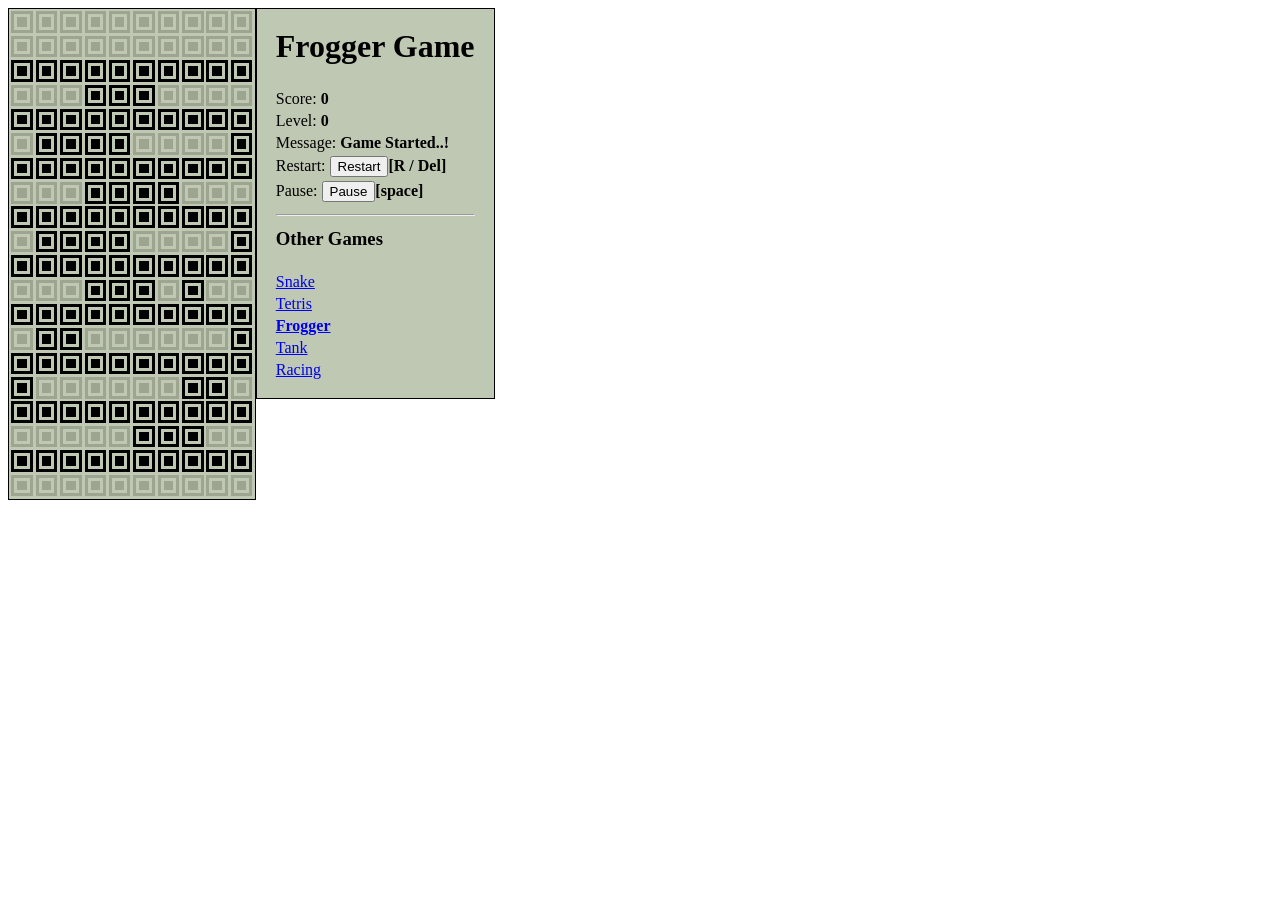
==== frogger.html @ 3b4e9e75 "frogger game" ====
<html>
<head>
    <meta charset="utf-8">
    <meta name="viewport" content="width=device-width, initial-scale=1, shrink-to-fit=no">
    <link rel="stylesheet" href="./css/style.css">
    <script src="./js/script.js"></script>
</head>
<body>
    <div id="gamepanel"></div>
</body>
<script>

function setupFroggerGameScreen() {
    const containerDiv = document.createElement("div");
    const table = document.createElement("table");
    for (var yc = 0; yc < 11; yc++) {
        if (yc > 1) {
            const tr = document.createElement("tr");
            for (var xc = 0; xc < 10; xc++) {
                const td = document.createElement("td");
                const span = document.createElement("span");
                span.className = "active";
                td.appendChild(span);
                tr.appendChild(td);
            }
            table.appendChild(tr);
        }
        const tr = document.createElement("tr");
        for (var xc = 0; xc < 10; xc++) {
            const td = document.createElement("td");
            const span = document.createElement("span");
            span.id = `pixel_${xc}_${yc}`;
            td.appendChild(span);
            tr.appendChild(td);
        }
        table.appendChild(tr);
    }
    containerDiv.appendChild(table);
    return containerDiv;
}

function setupFroggerGamePanel(name) {
    document.title = name + " | Bricks Game";
    const gamePanelDiv = document.getElementById("gamepanel");
    gamePanelDiv.appendChild(setupFroggerGameScreen());

    gamePanelDiv.appendChild(setupResultScreen(name));

    for (const audio of audios) {
        const srcTag = document.createElement("source");
        srcTag.src = audio.src;
        srcTag.type = "audio/ogg";
        const audioTag = document.createElement("audio");
        audioTag.id = audio.id;
        audioTag.appendChild(srcTag);
        document.body.appendChild(audioTag);
    }
}
setupFroggerGamePanel("Frogger");

var speed = null;
var score = 0;
var level = 1;
var timer = null;
var status = null;
var speeders = [40, 30, 20, 10, 10, 5];
var lineSlideIndex = 0;
var screen = null;

var lines = [
    [0, 0, 1, 1, 1, 0, 0, 0, 0, 0, 1, 1, 1, 0, 0, 0, 0, 0, 1, 1, 1, 0, 0, 0, 0, 0, 1, 1, 1, 0, 0, 0],
    [1, 1, 1, 1, 0, 0, 0, 0, 1, 1, 1, 1, 0, 0, 0, 0, 1, 1, 1, 1, 0, 0, 0, 0, 1, 1, 1, 1, 0, 0, 0, 0],
    [0, 0, 1, 1, 1, 1, 0, 0, 0, 0, 1, 1, 1, 1, 0, 0, 0, 0, 1, 1, 1, 1, 0, 0, 0, 0, 1, 1, 1, 1, 0, 0],
    [1, 1, 1, 1, 0, 0, 0, 0, 1, 1, 1, 1, 0, 0, 0, 0, 1, 1, 1, 1, 0, 0, 0, 0, 1, 1, 1, 1, 0, 0, 0, 0],
    [0, 0, 1, 1, 1, 0, 1, 0, 0, 0, 0, 1, 1, 0, 0, 0, 0, 1, 1, 0, 0, 0, 0, 0, 0, 1, 1, 0, 0, 0, 1, 0],
    [1, 1, 0, 0, 0, 0, 0, 0, 1, 1, 0, 0, 0, 0, 0, 1, 1, 1, 1, 1, 0, 0, 0, 1, 1, 1, 1, 1, 0, 0, 0, 0],
    [0, 0, 0, 0, 0, 0, 1, 1, 0, 0, 0, 0, 0, 1, 1, 1, 1, 0, 0, 0, 0, 1, 1, 1, 1, 0, 0, 0, 0, 0, 1, 1],
    [0, 0, 0, 0, 1, 1, 1, 0, 0, 0, 0, 0, 1, 1, 1, 1, 0, 0, 0, 0, 0, 1, 1, 1, 0, 0, 0, 0, 0, 1, 1, 0]
]

document.getElementById("restartbtn").onclick = init;
document.getElementById("pausebtn").onclick = pause;
document.getElementById("resumebtn").onclick = resume;

function move() {
    for (c = 0 ;c < lines.length; c++) {
        for (r = 0; r < lines[c].length; r++) {
            if ((r + lineSlideIndex)%32 < 10) {
                if (lines[c][r] == 1) {
                    onPixel((r + lineSlideIndex)%32, c + 2);
                } else {
                    offPixel((r + lineSlideIndex)%32, c + 2);
                }
            }
        }
    }

    lineSlideIndex++;
}

function init() {
    speed = 1000;
    level = 0;
    score = 0;
    status = "start";
    screen = {
        y_0: {x_0: 0, x_1: 0, x_2: 0, x_3: 0, x_4: 0, x_5: 0, x_6: 0, x_7: 0, x_8: 0, x_9: 0},
        y_1: {x_0: 0, x_1: 0, x_2: 0, x_3: 0, x_4: 0, x_5: 0, x_6: 0, x_7: 0, x_8: 0, x_9: 0},
        y_2: {x_0: 0, x_1: 0, x_2: 0, x_3: 0, x_4: 0, x_5: 0, x_6: 0, x_7: 0, x_8: 0, x_9: 0},
        y_3: {x_0: 0, x_1: 0, x_2: 0, x_3: 0, x_4: 0, x_5: 0, x_6: 0, x_7: 0, x_8: 0, x_9: 0},
        y_4: {x_0: 0, x_1: 0, x_2: 0, x_3: 0, x_4: 0, x_5: 0, x_6: 0, x_7: 0, x_8: 0, x_9: 0},
        y_5: {x_0: 0, x_1: 0, x_2: 0, x_3: 0, x_4: 0, x_5: 0, x_6: 0, x_7: 0, x_8: 0, x_9: 0},
        y_6: {x_0: 0, x_1: 0, x_2: 0, x_3: 0, x_4: 0, x_5: 0, x_6: 0, x_7: 0, x_8: 0, x_9: 0},
        y_7: {x_0: 0, x_1: 0, x_2: 0, x_3: 0, x_4: 0, x_5: 0, x_6: 0, x_7: 0, x_8: 0, x_9: 0},
        y_8: {x_0: 0, x_1: 0, x_2: 0, x_3: 0, x_4: 0, x_5: 0, x_6: 0, x_7: 0, x_8: 0, x_9: 0},
        y_9: {x_0: 0, x_1: 0, x_2: 0, x_3: 0, x_4: 0, x_5: 0, x_6: 0, x_7: 0, x_8: 0, x_9: 0},
        y_10: {x_0: 0, x_1: 0, x_2: 0, x_3: 0, x_4: 0, x_5: 0, x_6: 0, x_7: 0, x_8: 0, x_9: 0},
    };
    document.getElementById("level").innerText = level;
    document.getElementById("score").innerText = score;
    document.getElementById("message").innerText = "Game Started..!";
    document.getElementById("pause").style = "";
    document.getElementById("resume").style = "display: none;";
/*
    for (var xc = 0; xc < 10; xc++) {
        for (var yc = 0; yc < 20; yc++) {
            if (yc == 2 || yc == 4 || yc == 6 || yc == 8 || yc == 10 || yc == 12 || yc == 14 || yc == 16 || yc == 18) {
                onPixel(xc, yc);
            } else {
                offPixel(xc, yc);
            }
        }
    }
*/
    if (timer == null) {
        timer = setInterval(move, speed);
    }
}

function pause() {
    if (status == "start") {
        status = "pause";
        clearInterval(timer);
        timer = null;
        document.getElementById("message").innerText = "Game Paused..!";
        document.getElementById("pause").style = "display: none;";
        document.getElementById("resume").style = "";
    }
}

function resume() {
    if (status == "pause") {
        status = "start";
        timer = setInterval(move, speed);
        document.getElementById("message").innerText = "Game Resumed..!";
        document.getElementById("pause").style = "";
        document.getElementById("resume").style = "display: none;";
    }
}


function moveUp() {
    console.log("up");
}

function moveLeft() {
    console.log("left");
}

function moveRight() {
    console.log("right");
}

function moveDown() {
    console.log("down");
    document.getElementById("level").innerText = level;
    speed = speed - speeders.shift();
    console.log("138 level", level, ", speed", speed);
    clearInterval(timer);
    timer = setInterval(moveUp, speed);
}

setupKeyUpListener(
    init, // ReloadKey
    () => {
        if (status == "start") {
            pause();
        } else if (status == "pause") {
            resume();
        }
    }, // SpaceKey
    moveUp,
    moveDown,
    moveLeft,
    moveRight
)

init();
move();
</script>
</html>
---- css/style.css ----
:root {
--main-bg-color: #bfc8b2;
--deem-color: #9da591;
--dark-color: #000000;
--pixel-size: 0.6em;
--pixel-border-size: 0.2em;
}
div {
    float: left;
}
span {
    border: var(--pixel-border-size) solid var(--main-bg-color);
    outline: var(--pixel-border-size) solid var(--deem-color);
    background-color: var(--deem-color);
    content: " ";
    display: block;
    width: var(--pixel-size);
    height: var(--pixel-size);
    margin: 0.15em;
}
.active {
    outline-color: var(--dark-color);
    background-color: var(--dark-color);
}
table {
    background-color: var(--main-bg-color);
    border: .1em solid;
}
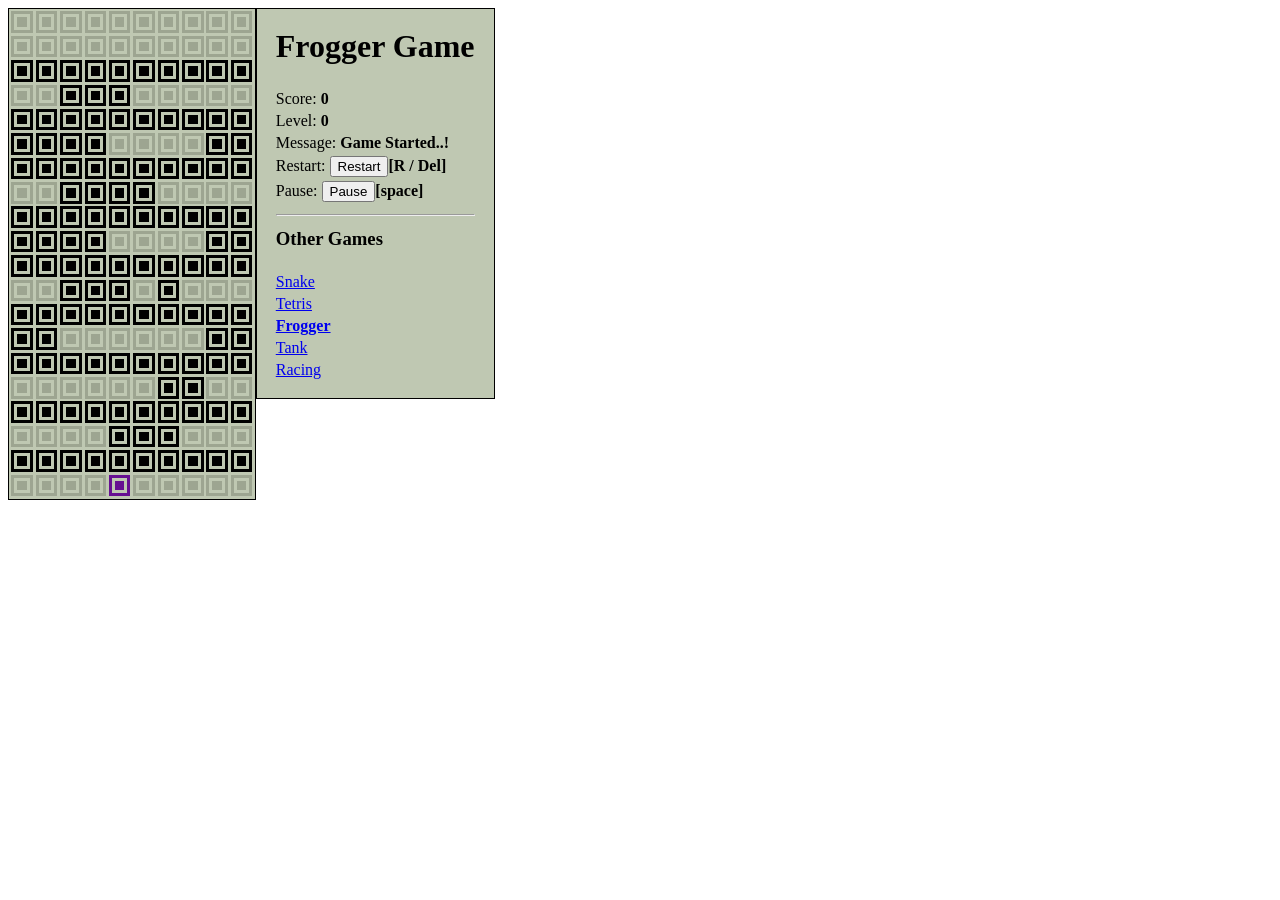
==== commit 0763faaf: "frogger game added" ====
--- a/frogger.html
+++ b/frogger.html
@@ -63,9 +63,10 @@
 var level = 1;
 var timer = null;
 var status = null;
-var speeders = [40, 30, 20, 10, 10, 5];
+var speeders = [400, 300, 200, 100];
 var lineSlideIndex = 0;
 var screen = null;
+var hero = null;
 
 var lines = [
     [0, 0, 1, 1, 1, 0, 0, 0, 0, 0, 1, 1, 1, 0, 0, 0, 0, 0, 1, 1, 1, 0, 0, 0, 0, 0, 1, 1, 1, 0, 0, 0],
@@ -78,31 +79,80 @@
     [0, 0, 0, 0, 1, 1, 1, 0, 0, 0, 0, 0, 1, 1, 1, 1, 0, 0, 0, 0, 0, 1, 1, 1, 0, 0, 0, 0, 0, 1, 1, 0]
 ]
 
-document.getElementById("restartbtn").onclick = init;
+document.getElementById("restartbtn").onclick = reload;
 document.getElementById("pausebtn").onclick = pause;
 document.getElementById("resumebtn").onclick = resume;
 
+function getHero() {
+    return {x: 4, y: 10};
+}
+
+function refreshFullDisplay(hero, screen) {
+    for (var yc = 0; yc < 11; yc++) {
+        for (var xc = 0; xc < 10; xc++) {
+            if (screen[`y_${yc}`][`x_${xc}`] == 1) {
+                onPixel(xc, yc);
+            } else {
+                offPixel(xc, yc);
+            }
+        }
+    }
+    onFoodPixel(hero.x, hero.y);
+}
+
+function isGameOver(hero, screen) {
+    if (screen[`y_${hero.y}`][`x_${hero.x}`] == 1) {
+        document.getElementById("message").innerText = "Game Over..!";
+        document.getElementById("gameover").play();
+        status = "stop";
+        clearInterval(timer);
+        timer = null;
+        return true;
+    }
+    return false;
+}
+
+function lineCreated(screen) {
+    var count = 0;
+    for (xc = 0; xc < 10; xc++) {
+        count += screen[`y_0`][`x_${xc}`];
+    }
+    if (count == 10) {
+        screen[`y_0`] = {x_0: 0, x_1: 0, x_2: 0, x_3: 0, x_4: 0, x_5: 0, x_6: 0, x_7: 0, x_8: 0, x_9: 0};
+        for (xc = 0; xc < 10; xc++) {
+            offPixel(xc, 0);
+        }
+        level++;
+        document.getElementById("level").innerText = level;
+        speed = speed - speeders.shift();
+        clearInterval(timer);
+        timer = setInterval(moveUp, speed);
+        return true;
+    }
+    return false;
+}
+
 function move() {
-    for (c = 0 ;c < lines.length; c++) {
-        for (r = 0; r < lines[c].length; r++) {
-            if ((r + lineSlideIndex)%32 < 10) {
-                if (lines[c][r] == 1) {
-                    onPixel((r + lineSlideIndex)%32, c + 2);
-                } else {
-                    offPixel((r + lineSlideIndex)%32, c + 2);
-                }
+    for (xc = 0 ;xc < lines.length; xc++) {
+        for (yc = 0; yc < lines[xc].length; yc++) {
+            if ((yc + lineSlideIndex)%32 < 10) {
+                screen[`y_${xc + 2}`][`x_${(yc + lineSlideIndex)%32}`] = lines[xc][yc];
             }
         }
     }
-
+    if (isGameOver(hero, screen)) {
+        return;
+    }
     lineSlideIndex++;
+    refreshFullDisplay(hero, screen)
 }
 
 function init() {
-    speed = 1000;
+    speed = 2000;
     level = 0;
     score = 0;
     status = "start";
+    lineSlideIndex = 0;
     screen = {
         y_0: {x_0: 0, x_1: 0, x_2: 0, x_3: 0, x_4: 0, x_5: 0, x_6: 0, x_7: 0, x_8: 0, x_9: 0},
         y_1: {x_0: 0, x_1: 0, x_2: 0, x_3: 0, x_4: 0, x_5: 0, x_6: 0, x_7: 0, x_8: 0, x_9: 0},
@@ -121,17 +171,8 @@
     document.getElementById("message").innerText = "Game Started..!";
     document.getElementById("pause").style = "";
     document.getElementById("resume").style = "display: none;";
-/*
-    for (var xc = 0; xc < 10; xc++) {
-        for (var yc = 0; yc < 20; yc++) {
-            if (yc == 2 || yc == 4 || yc == 6 || yc == 8 || yc == 10 || yc == 12 || yc == 14 || yc == 16 || yc == 18) {
-                onPixel(xc, yc);
-            } else {
-                offPixel(xc, yc);
-            }
-        }
-    }
-*/
+    hero = getHero();
+    refreshFullDisplay(hero, screen);
     if (timer == null) {
         timer = setInterval(move, speed);
     }
@@ -160,28 +201,66 @@
 
 
 function moveUp() {
-    console.log("up");
+    if (status != "start" || hero == null || hero.y == 0 || ( hero.y == 1 && screen[`y_${hero.y - 1 }`][`x_${hero.x}`] == 1)) {
+        return;
+    }
+    offPixel(hero.x, hero.y);
+    hero.y = hero.y - 1;
+    if (hero.y == 0) {
+        screen[`y_0`][`x_${hero.x}`] = 1;
+        onPixel(hero.x, hero.y);
+        score++;
+        document.getElementById("score").innerText = score;
+        document.getElementById("rotate").play();
+        hero = getHero();
+    }
+    if (lineCreated(screen)) {
+        document.getElementById("speedup").play();
+    }
+    onFoodPixel(hero.x, hero.y);
+    isGameOver(hero, screen);
 }
 
 function moveLeft() {
-    console.log("left");
+    if (status != "start" || hero == null || hero.x == 0) {
+        return;
+    }
+    offPixel(hero.x, hero.y);
+    hero.x = hero.x - 1;
+    document.getElementById("move").play();
+    onFoodPixel(hero.x, hero.y);
+    isGameOver(hero, screen);
 }
 
 function moveRight() {
-    console.log("right");
+    if (status != "start" || hero == null || hero.x == 9) {
+        return;
+    }
+    offPixel(hero.x, hero.y);
+    hero.x = hero.x + 1;
+    document.getElementById("move").play();
+    onFoodPixel(hero.x, hero.y);
+    isGameOver(hero, screen);
 }
 
 function moveDown() {
-    console.log("down");
-    document.getElementById("level").innerText = level;
-    speed = speed - speeders.shift();
-    console.log("138 level", level, ", speed", speed);
-    clearInterval(timer);
-    timer = setInterval(moveUp, speed);
+    if (status != "start" || hero == null || hero.y == 10) {
+        return;
+    }
+    offPixel(hero.x, hero.y);
+    hero.y = hero.y + 1;
+    document.getElementById("move").play();
+    onFoodPixel(hero.x, hero.y);
+    isGameOver(hero, screen);
+}
+
+function reload() {
+    init();
+    move();
 }
 
 setupKeyUpListener(
-    init, // ReloadKey
+    reload, // ReloadKey
     () => {
         if (status == "start") {
             pause();
--- a/css/style.css
+++ b/css/style.css
@@ -2,6 +2,7 @@
 --main-bg-color: #bfc8b2;
 --deem-color: #9da591;
 --dark-color: #000000;
+--food-color: #661091;
 --pixel-size: 0.6em;
 --pixel-border-size: 0.2em;
 }
@@ -22,6 +23,10 @@
     outline-color: var(--dark-color);
     background-color: var(--dark-color);
 }
+.food {
+    outline-color: var(--food-color);
+    background-color: var(--food-color);
+}
 table {
     background-color: var(--main-bg-color);
     border: .1em solid;
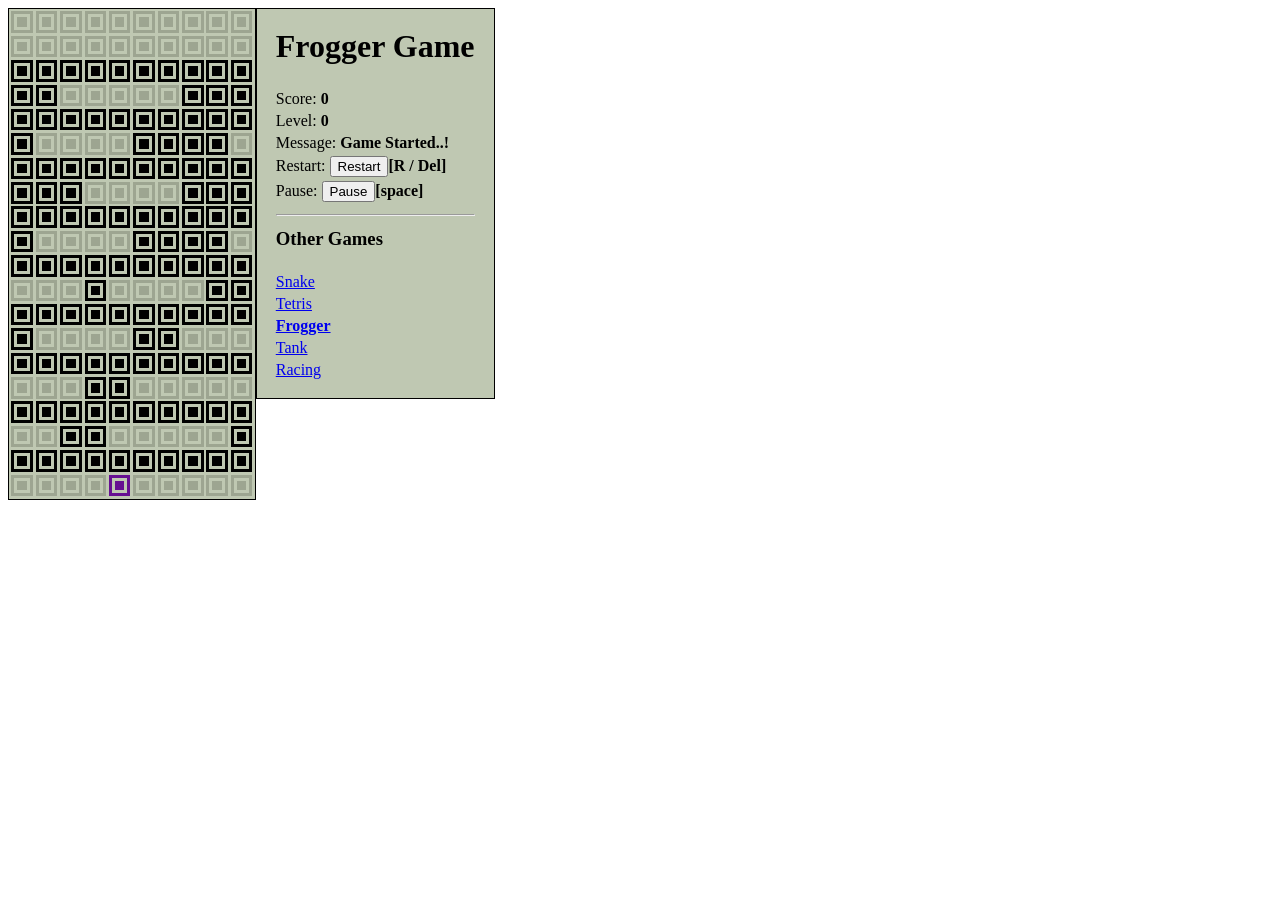
==== commit 2ba3dba7: "froggers pixel logic corrected" ====
--- a/frogger.html
+++ b/frogger.html
@@ -63,20 +63,20 @@
 var level = 1;
 var timer = null;
 var status = null;
-var speeders = [400, 300, 200, 100];
+var speeders = null;
 var lineSlideIndex = 0;
 var screen = null;
 var hero = null;
 
 var lines = [
-    [0, 0, 1, 1, 1, 0, 0, 0, 0, 0, 1, 1, 1, 0, 0, 0, 0, 0, 1, 1, 1, 0, 0, 0, 0, 0, 1, 1, 1, 0, 0, 0],
-    [1, 1, 1, 1, 0, 0, 0, 0, 1, 1, 1, 1, 0, 0, 0, 0, 1, 1, 1, 1, 0, 0, 0, 0, 1, 1, 1, 1, 0, 0, 0, 0],
-    [0, 0, 1, 1, 1, 1, 0, 0, 0, 0, 1, 1, 1, 1, 0, 0, 0, 0, 1, 1, 1, 1, 0, 0, 0, 0, 1, 1, 1, 1, 0, 0],
-    [1, 1, 1, 1, 0, 0, 0, 0, 1, 1, 1, 1, 0, 0, 0, 0, 1, 1, 1, 1, 0, 0, 0, 0, 1, 1, 1, 1, 0, 0, 0, 0],
-    [0, 0, 1, 1, 1, 0, 1, 0, 0, 0, 0, 1, 1, 0, 0, 0, 0, 1, 1, 0, 0, 0, 0, 0, 0, 1, 1, 0, 0, 0, 1, 0],
-    [1, 1, 0, 0, 0, 0, 0, 0, 1, 1, 0, 0, 0, 0, 0, 1, 1, 1, 1, 1, 0, 0, 0, 1, 1, 1, 1, 1, 0, 0, 0, 0],
-    [0, 0, 0, 0, 0, 0, 1, 1, 0, 0, 0, 0, 0, 1, 1, 1, 1, 0, 0, 0, 0, 1, 1, 1, 1, 0, 0, 0, 0, 0, 1, 1],
-    [0, 0, 0, 0, 1, 1, 1, 0, 0, 0, 0, 0, 1, 1, 1, 1, 0, 0, 0, 0, 0, 1, 1, 1, 0, 0, 0, 0, 0, 1, 1, 0]
+    [1, 1, 0, 0, 0, 0, 0, 1], //5s*3i , 2i*5s*1i
+    [1, 0, 0, 0, 0, 1, 1, 1], //4s*4i , i*4s*3i
+    [1, 1, 1, 0, 0, 0, 0, 1], //4s*4i , 3i*4s*i
+    [1, 0, 0, 0, 0, 1, 1, 1], //4s*4i , i*4s*3i
+    [0, 0, 0, 1, 0, 0, 0, 0, 1, 1, 0, 0, 0, 0, 1, 1], //3s*1i*4s*2i*4s*2i
+    [1, 0, 0, 0, 0, 1, 1, 0, 0, 0, 0, 0, 1, 1, 1, 1], //5s*5i*4s*2i , i*4s*2i*5s*4i
+    [0, 0, 0, 1, 1, 0, 0, 0, 0, 0, 1, 1, 1, 1, 0, 0], //5s*4i*5s*2i , 3s*2i*5s*4i*2s
+    [0, 0, 1, 1, 0, 0, 0, 0, 0, 1, 1, 1, 1, 0, 0, 0]  //5s*4i*5s*2i , 2s*2i*5s*4i*3s
 ]
 
 document.getElementById("restartbtn").onclick = reload;
@@ -133,13 +133,23 @@
 }
 
 function move() {
-    for (xc = 0 ;xc < lines.length; xc++) {
-        for (yc = 0; yc < lines[xc].length; yc++) {
-            if ((yc + lineSlideIndex)%32 < 10) {
-                screen[`y_${xc + 2}`][`x_${(yc + lineSlideIndex)%32}`] = lines[xc][yc];
+    for (yc = 0 ;yc < lines.length; yc++) {
+        for (xc = 0; xc < 10; xc++) {
+            screen[`y_${yc + 2}`][`x_${xc}`] = lines[yc][(xc + lineSlideIndex) % lines[yc].length];
+        }
+    }
+    console.log(lines)
+    /*
+    for (yc = 0 ;yc < lines.length; yc++) {
+        for (xc = 0; xc < 10; xc++) {
+            if (lines[yc][(xc) % lines[yc].length] == 0) {
+                offPixel(xc, yc);
+            } else {
+                onPixel(xc, yc);
             }
         }
     }
+    */
     if (isGameOver(hero, screen)) {
         return;
     }
@@ -148,7 +158,8 @@
 }
 
 function init() {
-    speed = 2000;
+    speed = 1500;
+    speeders = [300, 200, 100, 50];
     level = 0;
     score = 0;
     status = "start";
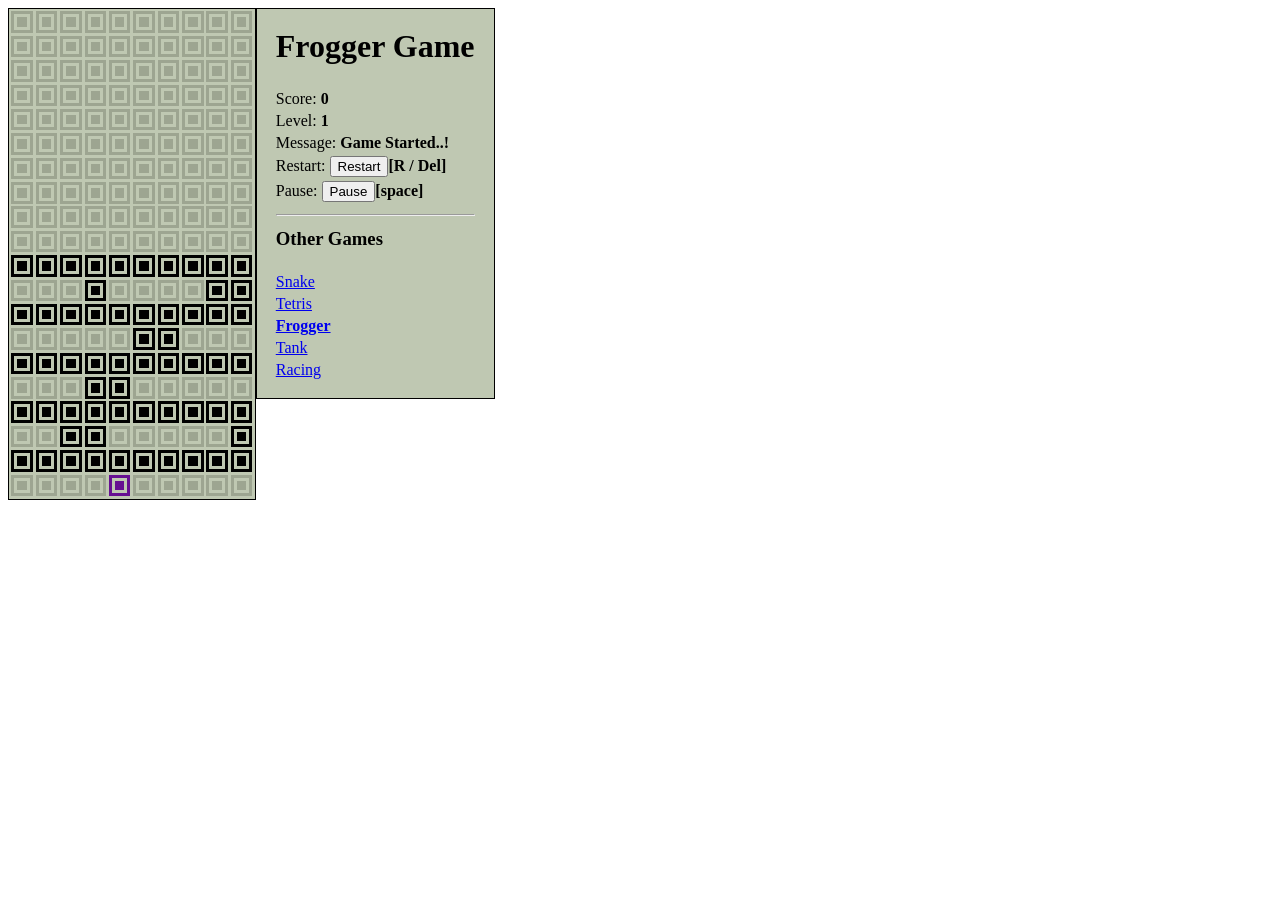
==== commit 8a6b3c73: "frogger mvp" ====
--- a/frogger.html
+++ b/frogger.html
@@ -16,10 +16,13 @@
     for (var yc = 0; yc < 11; yc++) {
         if (yc > 1) {
             const tr = document.createElement("tr");
+            tr.id = `tr_for_level_${7-yc}`
             for (var xc = 0; xc < 10; xc++) {
                 const td = document.createElement("td");
                 const span = document.createElement("span");
-                span.className = "active";
+                if (yc > 5) {
+                    span.className = "active";
+                }
                 td.appendChild(span);
                 tr.appendChild(td);
             }
@@ -69,14 +72,14 @@
 var hero = null;
 
 var lines = [
-    [1, 1, 0, 0, 0, 0, 0, 1], //5s*3i , 2i*5s*1i
-    [1, 0, 0, 0, 0, 1, 1, 1], //4s*4i , i*4s*3i
+    [1, 1, 1, 0, 0, 0, 0, 0], //5s*3i , 3i*5s
+    [0, 1, 1, 1, 1, 0, 0, 0], //4s*4i , s*4i*3s
     [1, 1, 1, 0, 0, 0, 0, 1], //4s*4i , 3i*4s*i
-    [1, 0, 0, 0, 0, 1, 1, 1], //4s*4i , i*4s*3i
-    [0, 0, 0, 1, 0, 0, 0, 0, 1, 1, 0, 0, 0, 0, 1, 1], //3s*1i*4s*2i*4s*2i
-    [1, 0, 0, 0, 0, 1, 1, 0, 0, 0, 0, 0, 1, 1, 1, 1], //5s*5i*4s*2i , i*4s*2i*5s*4i
-    [0, 0, 0, 1, 1, 0, 0, 0, 0, 0, 1, 1, 1, 1, 0, 0], //5s*4i*5s*2i , 3s*2i*5s*4i*2s
-    [0, 0, 1, 1, 0, 0, 0, 0, 0, 1, 1, 1, 1, 0, 0, 0]  //5s*4i*5s*2i , 2s*2i*5s*4i*3s
+    [0, 1, 1, 1, 1, 0, 0, 0], //4s*4i , s*4i*3s
+    [1, 1, 0, 0, 0, 0, 1, 0, 0, 0, 1, 1, 0, 0, 0, 0], //4s*2i*3s*1i*4s*2i
+    [0, 0, 0, 1, 1, 0, 0, 0, 0, 0, 1, 1, 1, 1, 1, 0], //5s*5i*4s*2i , 3s*2i*5s*5i*s
+    [0, 0, 0, 0, 0, 1, 1, 0, 0, 0, 0, 0, 1, 1, 1, 1], //5s*4i*5s*2i , 5s*2i*5s*4i
+    [1, 0, 0, 0, 0, 0, 1, 1, 0, 0, 0, 0, 0, 1, 1, 1]  //5s*4i*5s*2i , i*5s*2i*5s*3i
 ]
 
 document.getElementById("restartbtn").onclick = reload;
@@ -124,43 +127,39 @@
         }
         level++;
         document.getElementById("level").innerText = level;
-        speed = speed - speeders.shift();
-        clearInterval(timer);
-        timer = setInterval(moveUp, speed);
+        if (level <= 5) {
+            var tr = document.getElementById(`tr_for_level_${level}`);
+            var spans = tr.getElementsByTagName('span');
+            for (var i = 0; i < spans.length; i++) {
+                spans[i].className = "active";
+            }
+        } else if (speeders.length > 0) {
+            speed = speed - speeders.shift();
+            clearInterval(timer);
+            timer = setInterval(move, speed);
+        }
         return true;
     }
     return false;
 }
 
 function move() {
-    for (yc = 0 ;yc < lines.length; yc++) {
-        for (xc = 0; xc < 10; xc++) {
-            screen[`y_${yc + 2}`][`x_${xc}`] = lines[yc][(xc + lineSlideIndex) % lines[yc].length];
-        }
-    }
-    console.log(lines)
-    /*
-    for (yc = 0 ;yc < lines.length; yc++) {
-        for (xc = 0; xc < 10; xc++) {
-            if (lines[yc][(xc) % lines[yc].length] == 0) {
-                offPixel(xc, yc);
-            } else {
-                onPixel(xc, yc);
-            }
-        }
-    }
-    */
+    for (yc = lines.length - 1; (yc >= 0 && yc > (4 - level)); yc--) {
+        for (var xc = 9; xc >= 0; xc--) {
+            screen[`y_${yc + 2}`][`x_${xc}`] = lines[yc][(9 - xc + lineSlideIndex) % lines[yc].length];
+        }
+    }
     if (isGameOver(hero, screen)) {
         return;
     }
     lineSlideIndex++;
-    refreshFullDisplay(hero, screen)
+    refreshFullDisplay(hero, screen);
 }
 
 function init() {
     speed = 1500;
-    speeders = [300, 200, 100, 50];
-    level = 0;
+    speeders = [400, 300, 200, 100];
+    level = 1;
     score = 0;
     status = "start";
     lineSlideIndex = 0;
@@ -226,6 +225,8 @@
         hero = getHero();
     }
     if (lineCreated(screen)) {
+        lineSlideIndex --;
+        move();
         document.getElementById("speedup").play();
     }
     onFoodPixel(hero.x, hero.y);
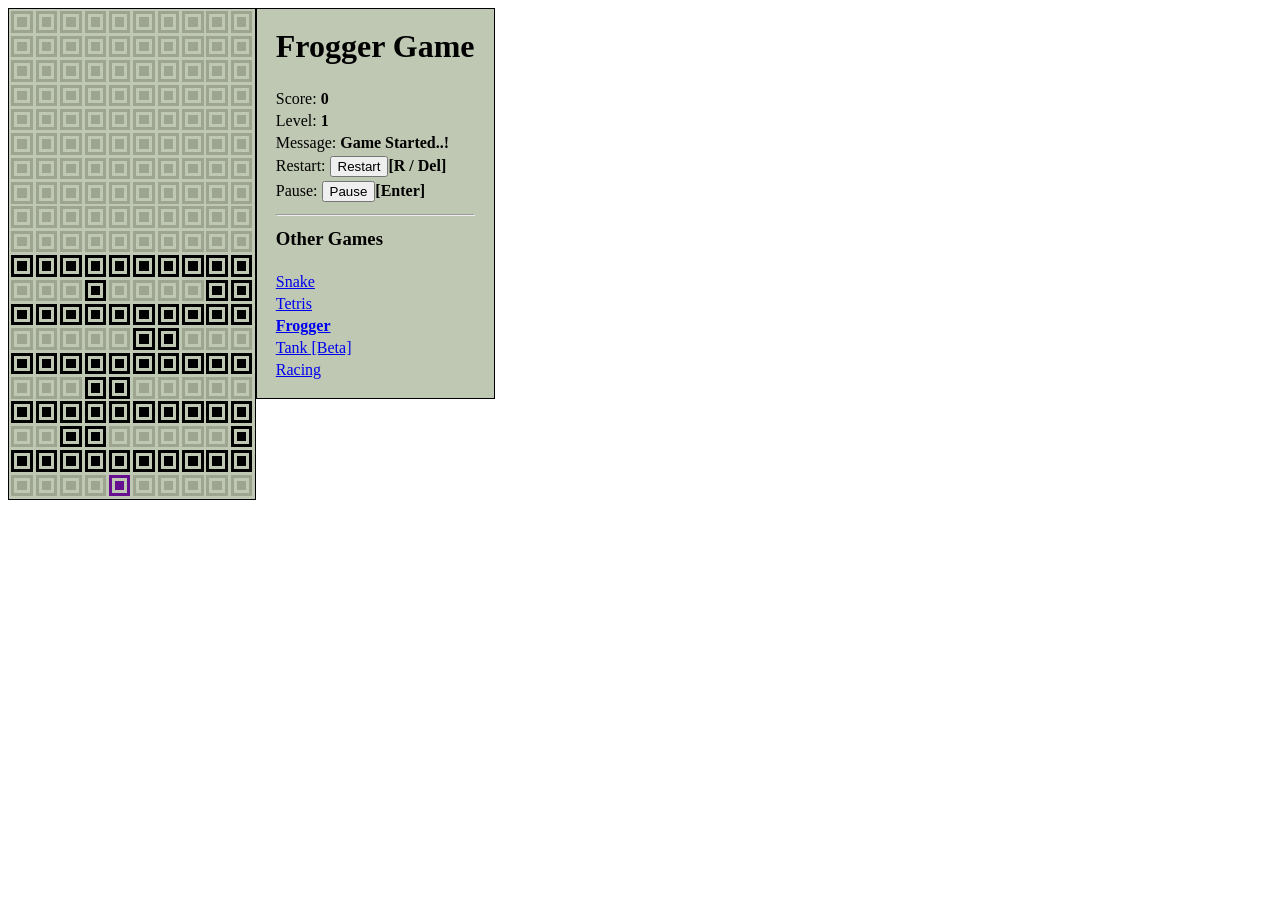
==== commit aec484e8: "tank game added" ====
--- a/frogger.html
+++ b/frogger.html
@@ -165,6 +165,7 @@
     lineSlideIndex = 0;
     screen = {
         y_0: {x_0: 0, x_1: 0, x_2: 0, x_3: 0, x_4: 0, x_5: 0, x_6: 0, x_7: 0, x_8: 0, x_9: 0},
+        //y_0: {x_0: 1, x_1: 1, x_2: 1, x_3: 1, x_4: 0, x_5: 1, x_6: 1, x_7: 1, x_8: 1, x_9: 1},
         y_1: {x_0: 0, x_1: 0, x_2: 0, x_3: 0, x_4: 0, x_5: 0, x_6: 0, x_7: 0, x_8: 0, x_9: 0},
         y_2: {x_0: 0, x_1: 0, x_2: 0, x_3: 0, x_4: 0, x_5: 0, x_6: 0, x_7: 0, x_8: 0, x_9: 0},
         y_3: {x_0: 0, x_1: 0, x_2: 0, x_3: 0, x_4: 0, x_5: 0, x_6: 0, x_7: 0, x_8: 0, x_9: 0},
@@ -176,6 +177,13 @@
         y_9: {x_0: 0, x_1: 0, x_2: 0, x_3: 0, x_4: 0, x_5: 0, x_6: 0, x_7: 0, x_8: 0, x_9: 0},
         y_10: {x_0: 0, x_1: 0, x_2: 0, x_3: 0, x_4: 0, x_5: 0, x_6: 0, x_7: 0, x_8: 0, x_9: 0},
     };
+    for (var i = 5; i <= 5; i++) {
+        var tr = document.getElementById(`tr_for_level_${i}`);
+        var spans = tr.getElementsByTagName('span');
+        for (var i = 0; i < spans.length; i++) {
+            spans[i].className = "";
+        }
+    }
     document.getElementById("level").innerText = level;
     document.getElementById("score").innerText = score;
     document.getElementById("message").innerText = "Game Started..!";
